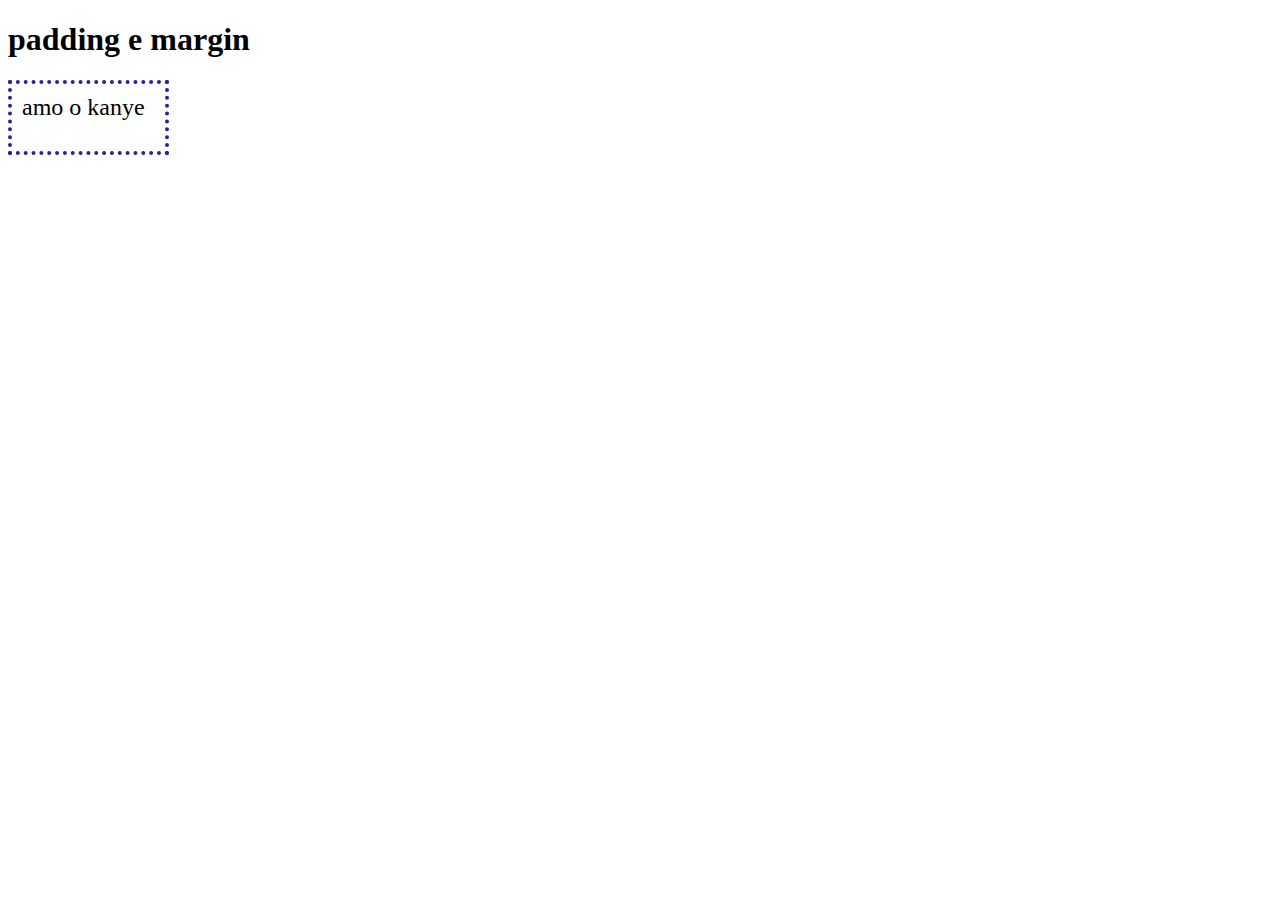
==== 4_BOX_MODEL/2_PADDING_MARGIN/index.html @ b24f4f26 "width, height, border e padding no box model" ====
<!DOCTYPE html>
<html lang="en">
<head>
    <meta charset="UTF-8">
    <meta http-equiv="X-UA-Compatible" content="IE=edge">
    <meta name="viewport" content="width=device-width, initial-scale=1.0">
    <title>padding e margin</title>
    <link rel="stylesheet" href="style.css">
</head>
<body>
    <h1>padding e margin</h1>
    <div>
        amo o kanye
    </div>
</body>
</html>
---- 4_BOX_MODEL/2_PADDING_MARGIN/style.css ----
div{
    border: 4px dotted rgb(37, 37, 151);
    width: fit-content;
    font-size: 24px;
    padding-top: 10px;
    padding-right: 20px;
    padding-bottom: 30px;
    padding-left: 10px; 
}
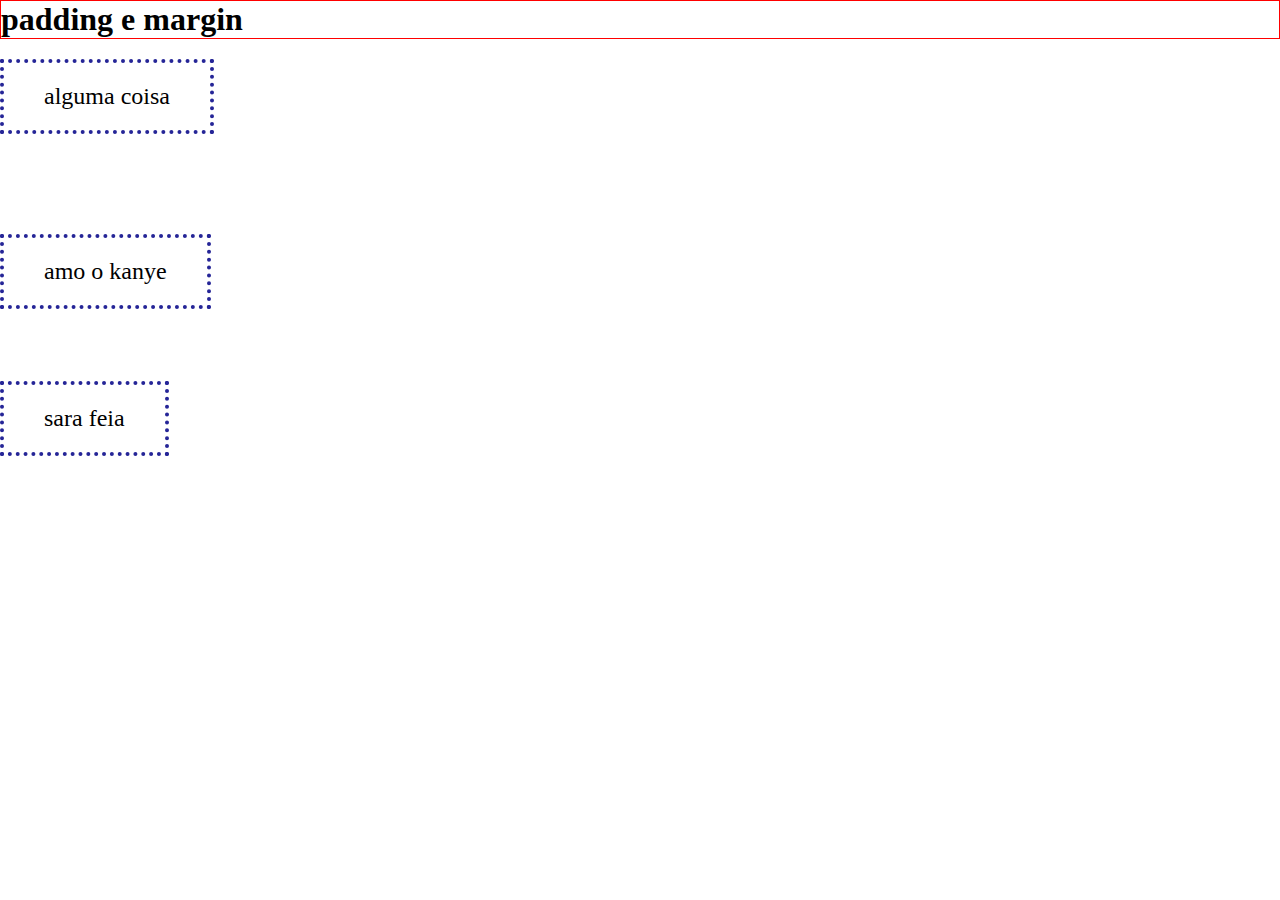
==== commit 697282c5: "PADDING_MARGIN" ====
--- a/4_BOX_MODEL/2_PADDING_MARGIN/index.html
+++ b/4_BOX_MODEL/2_PADDING_MARGIN/index.html
@@ -9,8 +9,20 @@
 </head>
 <body>
     <h1>padding e margin</h1>
-    <div>
+
+    <div class="algum">
+        alguma coisa
+    </div>
+
+    <div class="kanye">
         amo o kanye
+    </div>
+    <br>
+    <br>
+    <br>
+    <br>
+    <div class="feia">
+        sara feia
     </div>
 </body>
 </html>--- a/4_BOX_MODEL/2_PADDING_MARGIN/style.css
+++ b/4_BOX_MODEL/2_PADDING_MARGIN/style.css
@@ -1,9 +1,45 @@
+*{
+    margin: 0;
+}
+
 div{
     border: 4px dotted rgb(37, 37, 151);
     width: fit-content;
     font-size: 24px;
-    padding-top: 10px;
+    /* padding-top: 10px;
     padding-right: 20px;
     padding-bottom: 30px;
-    padding-left: 10px; 
+    padding-left: 10px;  */
+
+    /* shorthand-*/
+    /* 1 valor= o mesmo valor para todos os 4 lados */
+    padding: 20px;
+
+    /* 2 valores= primeiro-- top e bottom? segundo--- right e left */
+    padding: 30px 50px;
+
+    /* 3 valores= 1 top / 2 right/ 3 bottom / 4 left */
+    padding: 30px 50px 70px 90px;
+
+    /* propriedades extras */
+    padding-inline: 40px;
+    padding-block: 20px;
+
 }
+
+h1{
+    border: 1px solid red;
+    margin-bottom: 20px;
+}
+
+.algum{
+    margin-bottom: 100px;
+}
+
+.ultimo{
+    margin-top: 50px;
+}
+
+.outro{
+    margin-left: 180px;
+}